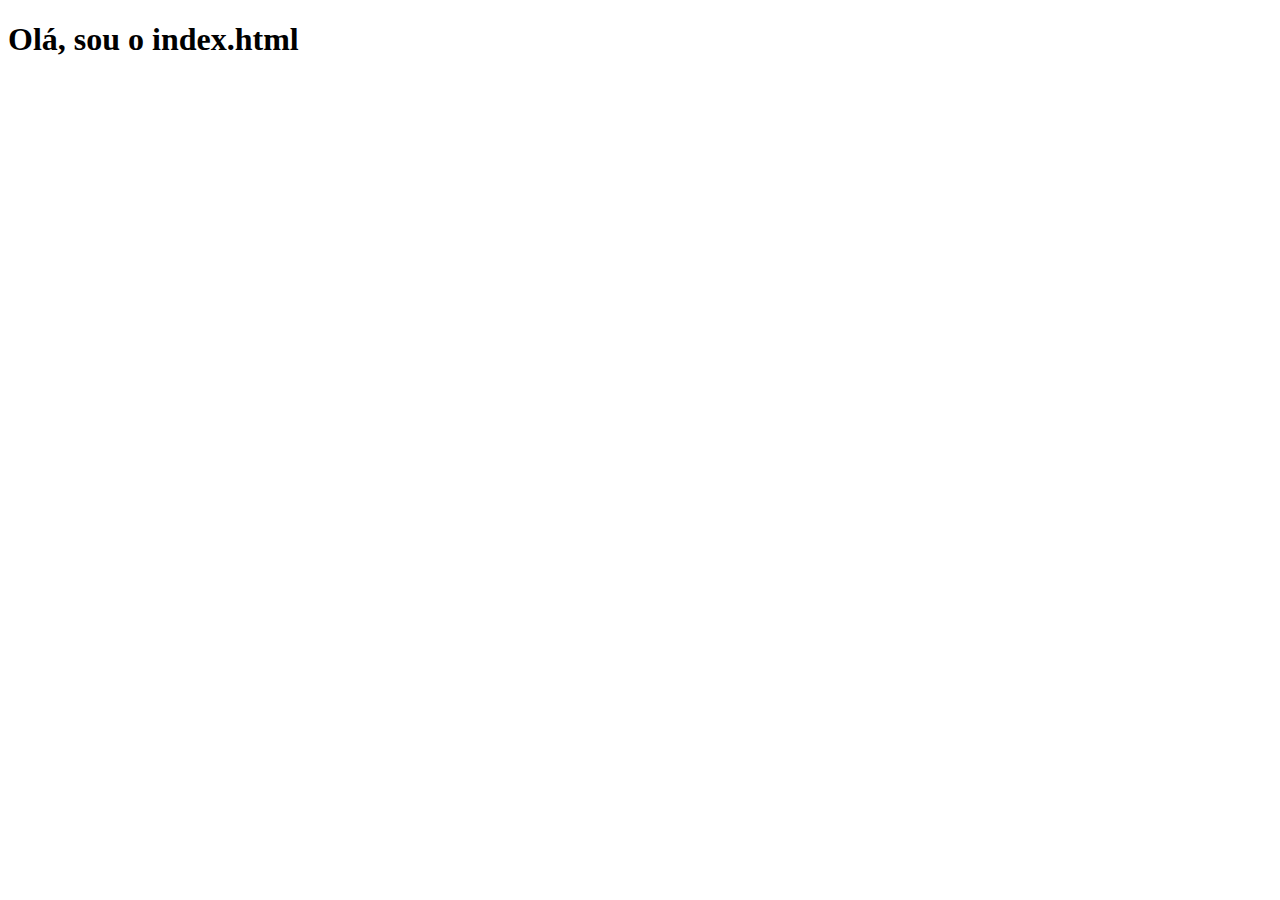
==== index.html @ c948a489 "Add files via upload" ====
<!DOCTYPE html>
<html>
<head>
<title>Piticos Pet</title>
<meta charset="utf-8">

</head>
<body> 
<!-- Nomes: Joyce Vitória De Lima Santos E Giovanna Perazolli Santos De Melo.-->

<h1> Olá, sou o index.html</h1>


</body>
</html>
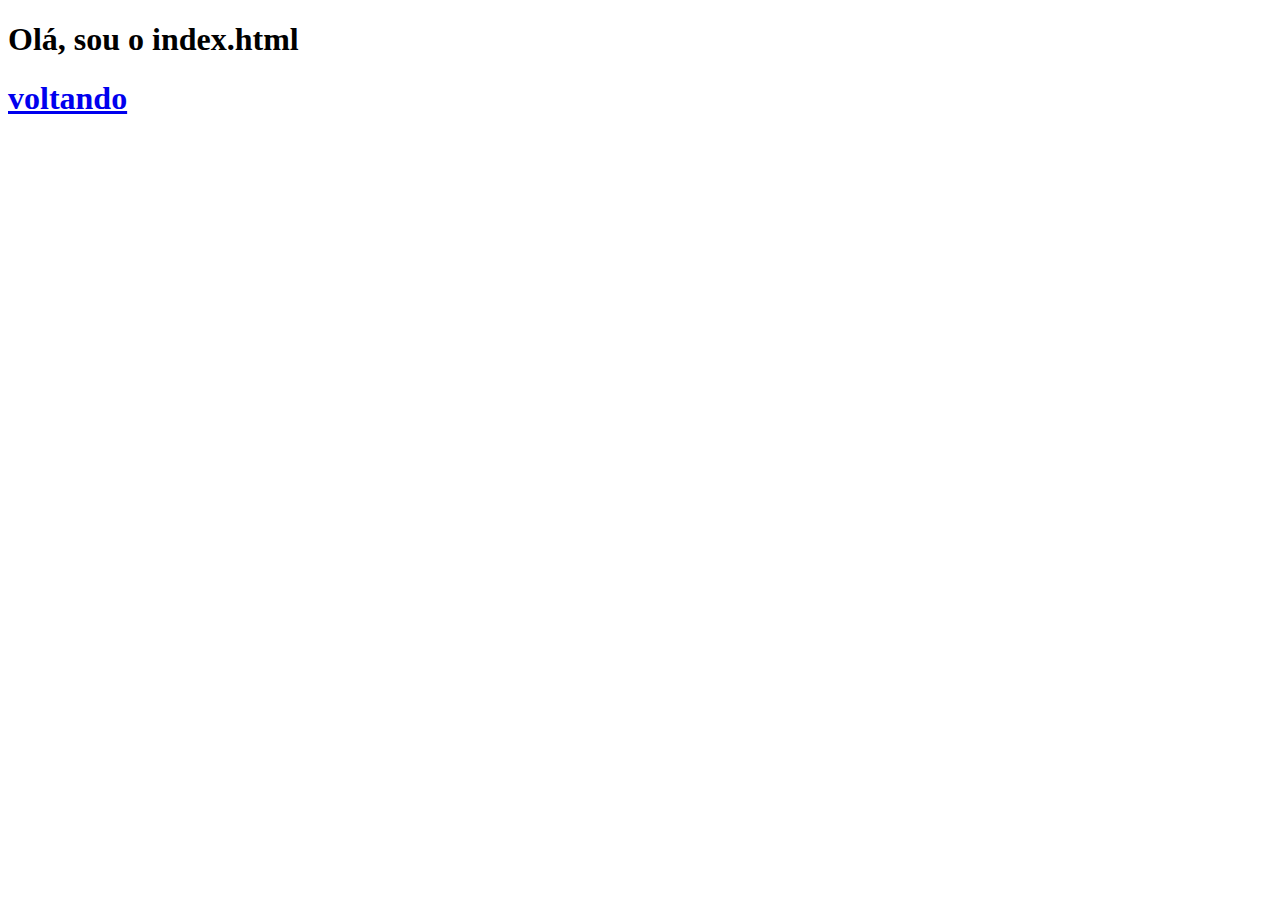
==== commit d340686d: "Update index.html" ====
--- a/index.html
+++ b/index.html
@@ -9,7 +9,7 @@
 <!-- Nomes: Joyce Vitória De Lima Santos E Giovanna Perazolli Santos De Melo.-->
 
 <h1> Olá, sou o index.html</h1>
-
+<h1><a href="sobre.html" >voltando </a></h1>
 
 </body>
-</html>+</html>
